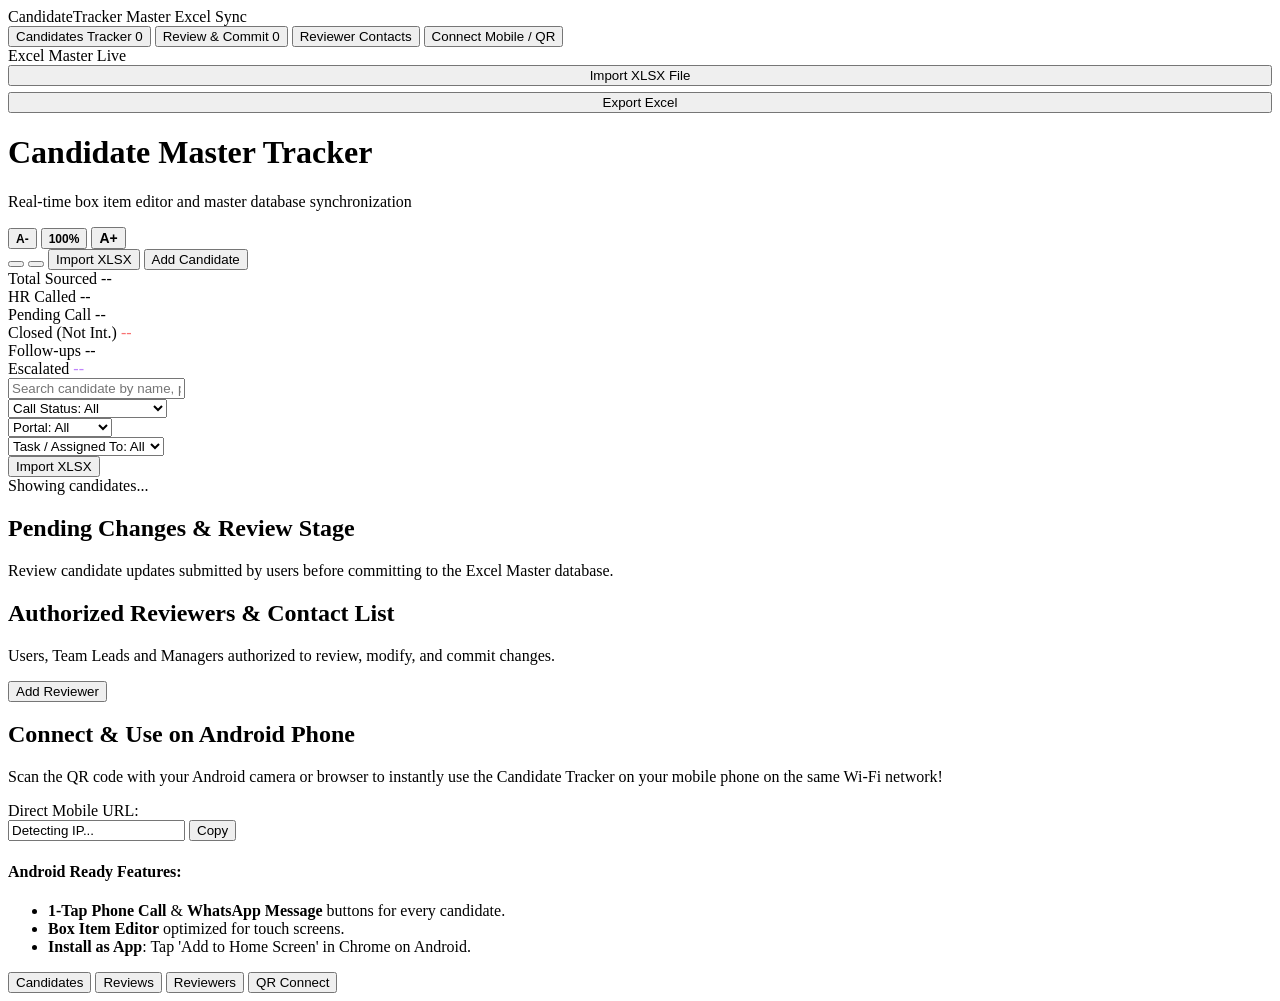
==== candidate_app/templates/index.html @ 2a4b64c9 "feat(ui): rename Escalation Level to Task/Assigned to: and prune Action Category options" ====
<!DOCTYPE html>
<html lang="en">
<head>
    <meta charset="UTF-8">
    <meta name="viewport" content="width=device-width, initial-scale=1.0, user-scalable=yes">
    <meta name="theme-color" content="#1e293b">
    <meta name="apple-mobile-web-app-capable" content="yes">
    <meta name="apple-mobile-web-app-status-bar-style" content="black-translucent">
    <meta name="apple-mobile-web-app-title" content="CandidateTracker">
    <title>Candidate Tracker - Master Database & Review</title>
    <!-- Icons & PWA Manifest -->
    <link rel="icon" type="image/svg+xml" href="/static/favicon.svg">
    <link rel="icon" type="image/png" sizes="64x64" href="/static/favicon.png">
    <link rel="apple-touch-icon" sizes="180x180" href="/static/apple-touch-icon.png">
    <link rel="manifest" href="/static/manifest.json">
    <!-- Fonts -->
    <link rel="preconnect" href="https://fonts.googleapis.com">
    <link rel="preconnect" href="https://fonts.gstatic.com" crossorigin>
    <link href="https://fonts.googleapis.com/css2?family=Plus+Jakarta+Sans:wght@300;400;500;600;700;800&family=JetBrains+Mono:wght@400;500&display=swap" rel="stylesheet">
    <!-- Local Self-Hosted FontAwesome (Guaranteed to render offline/LAN on mobile & desktop) -->
    <link rel="stylesheet" href="/static/vendor/fontawesome/css/all.min.css">
    <link rel="stylesheet" href="/static/css/style.css?v=3">
    <!-- Local Pure JS QR Code Library -->
    <script src="/static/vendor/qrcode.min.js"></script>
</head>
<body class="dark-theme">
    <div class="app-layout">
        <!-- Sidebar Navigation (Desktop) -->
        <aside class="sidebar" id="sidebar">
            <div class="sidebar-brand">
                <div class="brand-icon">
                    <i class="fa-solid fa-users-viewfinder"></i>
                </div>
                <div class="brand-info">
                    <span class="brand-title">CandidateTracker</span>
                    <span class="brand-subtitle">Master Excel Sync</span>
                </div>
            </div>

            <nav class="sidebar-nav">
                <button class="nav-item active" data-tab="candidates" id="nav-candidates">
                    <i class="fa-solid fa-address-book"></i>
                    <span>Candidates Tracker</span>
                    <span class="badge" id="badge-total-candidates">0</span>
                </button>
                <button class="nav-item" data-tab="reviews" id="nav-reviews">
                    <i class="fa-solid fa-code-pull-request"></i>
                    <span>Review & Commit</span>
                    <span class="badge badge-warning" id="badge-pending-reviews">0</span>
                </button>
                <button class="nav-item" data-tab="reviewers" id="nav-reviewers">
                    <i class="fa-solid fa-user-shield"></i>
                    <span>Reviewer Contacts</span>
                </button>
                <button class="nav-item" data-tab="mobile" id="nav-mobile">
                    <i class="fa-solid fa-mobile-screen-button"></i>
                    <span>Connect Mobile / QR</span>
                </button>
            </nav>

            <div class="sidebar-footer">
                <div class="server-status">
                    <span class="status-dot"></span>
                    <span class="status-text">Excel Master Live</span>
                </div>
                <div style="display:flex; flex-direction:column; gap:6px;">
                    <button class="btn btn-primary btn-sm w-full" id="btn-sidebar-import">
                        <i class="fa-solid fa-file-import"></i> Import XLSX File
                    </button>
                    <button class="btn btn-outline btn-sm w-full" id="btn-export-excel">
                        <i class="fa-solid fa-file-excel"></i> Export Excel
                    </button>
                </div>
            </div>
        </aside>

        <!-- Main Content Area -->
        <main class="main-content">
            <!-- Top Header Bar -->
            <header class="top-header">
                <div class="header-left">
                    <h1 class="page-title" id="page-title">Candidate Master Tracker</h1>
                    <p class="page-subtitle" id="page-subtitle">Real-time box item editor and master database synchronization</p>
                </div>
                <div class="header-actions">
                    <div class="size-controls" title="Adjust text and box size for Android/Desktop">
                        <button class="btn btn-secondary btn-icon btn-sm" id="btn-size-down" title="Reduce Size (A-)">
                            <span style="font-size:12px; font-weight:700;">A-</span>
                        </button>
                        <button class="btn btn-secondary btn-icon btn-sm" id="btn-size-reset" title="Reset Size">
                            <span style="font-size:12px; font-weight:700;">100%</span>
                        </button>
                        <button class="btn btn-secondary btn-icon btn-sm" id="btn-size-up" title="Increase Size (A+)">
                            <span style="font-size:14px; font-weight:700;">A+</span>
                        </button>
                    </div>
                    <button class="btn btn-secondary btn-icon" id="btn-theme-toggle" title="Toggle Theme">
                        <i class="fa-solid fa-moon"></i>
                    </button>
                    <button class="btn btn-secondary btn-icon" id="btn-refresh" title="Refresh Data">
                        <i class="fa-solid fa-arrows-rotate"></i>
                    </button>
                    <button class="btn btn-secondary" id="btn-header-import">
                        <i class="fa-solid fa-file-import"></i>
                        <span class="btn-text">Import XLSX</span>
                    </button>
                    <button class="btn btn-primary" id="btn-add-candidate">
                        <i class="fa-solid fa-user-plus"></i>
                        <span class="btn-text">Add Candidate</span>
                    </button>
                </div>
            </header>

            <!-- Dashboard Metric Cards -->
            <section class="metrics-grid">
                <div class="metric-card">
                    <div class="metric-icon metric-purple">
                        <i class="fa-solid fa-user-group"></i>
                    </div>
                    <div class="metric-details">
                        <span class="metric-label">Total Sourced</span>
                        <span class="metric-value" id="stat-total">--</span>
                    </div>
                </div>
                <div class="metric-card">
                    <div class="metric-icon metric-green">
                        <i class="fa-solid fa-phone-volume"></i>
                    </div>
                    <div class="metric-details">
                        <span class="metric-label">HR Called</span>
                        <span class="metric-value" id="stat-called">--</span>
                    </div>
                </div>
                <div class="metric-card">
                    <div class="metric-icon metric-amber">
                        <i class="fa-solid fa-phone-slash"></i>
                    </div>
                    <div class="metric-details">
                        <span class="metric-label">Pending Call</span>
                        <span class="metric-value" id="stat-pending-call">--</span>
                    </div>
                </div>
                <div class="metric-card">
                    <div class="metric-icon metric-rose" style="background: rgba(239, 68, 68, 0.15); color: #ef4444;">
                        <i class="fa-solid fa-ban"></i>
                    </div>
                    <div class="metric-details">
                        <span class="metric-label">Closed (Not Int.)</span>
                        <span class="metric-value" id="stat-closed" style="color: #f87171;">--</span>
                    </div>
                </div>
                <div class="metric-card">
                    <div class="metric-icon metric-cyan">
                        <i class="fa-solid fa-clock-rotate-left"></i>
                    </div>
                    <div class="metric-details">
                        <span class="metric-label">Follow-ups</span>
                        <span class="metric-value" id="stat-followups">--</span>
                    </div>
                </div>
                <div class="metric-card">
                    <div class="metric-icon metric-purple" style="background: rgba(168, 85, 247, 0.15); color: #c084fc;">
                        <i class="fa-solid fa-triangle-exclamation"></i>
                    </div>
                    <div class="metric-details">
                        <span class="metric-label">Escalated</span>
                        <span class="metric-value" id="stat-escalated" style="color: #c084fc;">--</span>
                    </div>
                </div>
            </section>

            <!-- TAB 1: Candidates View -->
            <section class="tab-panel active" id="tab-candidates">
                <!-- Search & Filters -->
                <div class="toolbar-card">
                    <div class="search-box">
                        <i class="fa-solid fa-magnifying-glass search-icon"></i>
                        <input type="text" id="search-input" placeholder="Search candidate by name, phone, email, location, remarks..." autocomplete="off">
                        <button class="clear-btn" id="btn-clear-search" style="display:none;">
                            <i class="fa-solid fa-xmark"></i>
                        </button>
                    </div>
                    <div class="filter-group">
                        <div class="select-wrapper">
                            <i class="fa-solid fa-phone-flip select-icon"></i>
                            <select id="filter-status">
                                <option value="All">Call Status: All</option>
                                <option value="called">Called (Yes / Active)</option>
                                <option value="pending">Pending / Not Called</option>
                                <option value="closed">Closed / Not Interested</option>
                                <option value="busy">Busy / Call Later</option>
                                <option value="not_reachable">Not Reachable / RNR</option>
                            </select>
                        </div>
                        <div class="select-wrapper">
                            <i class="fa-solid fa-globe select-icon"></i>
                            <select id="filter-portal">
                                <option value="All">Portal: All</option>
                                <option value="Naukri">Naukri.com</option>
                                <option value="Indeed">Indeed India</option>
                                <option value="LinkedIn">LinkedIn</option>
                                <option value="WorkIndia">WorkIndia</option>
                                <option value="Google">Google / Web</option>
                            </select>
                        </div>
                        <div class="select-wrapper">
                            <i class="fa-solid fa-triangle-exclamation select-icon"></i>
                            <select id="filter-escalation">
                                <option value="All">Task / Assigned To: All</option>
                                <option value="None">None / Unassigned</option>
                                <option value="L1 - HR Person">L1 - HR Person</option>
                                <option value="L2 - Raj">L2 - Raj</option>
                                <option value="L3 - Chaitali">L3 - Chaitali</option>
                                <option value="L4 - Matthew">L4 - Matthew</option>
                            </select>
                        </div>
                        <button class="btn btn-outline btn-sm" id="btn-toolbar-import">
                            <i class="fa-solid fa-file-import"></i> Import XLSX
                        </button>
                    </div>
                </div>

                <!-- Candidates List / Grid -->
                <div class="candidates-container">
                    <div class="candidates-header-info">
                        <span id="results-count-text">Showing candidates...</span>
                    </div>
                    <div class="candidates-grid" id="candidates-list">
                        <!-- Dynamic candidate cards inserted via JavaScript -->
                    </div>
                </div>
            </section>

            <!-- TAB 2: Review & Commit Stage -->
            <section class="tab-panel" id="tab-reviews">
                <div class="panel-header">
                    <div>
                        <h2>Pending Changes & Review Stage</h2>
                        <p class="text-muted">Review candidate updates submitted by users before committing to the Excel Master database.</p>
                    </div>
                </div>
                <div class="reviews-list" id="reviews-list">
                    <!-- Dynamic review items inserted via JavaScript -->
                </div>
            </section>

            <!-- TAB 3: Reviewer Contacts -->
            <section class="tab-panel" id="tab-reviewers">
                <div class="panel-header-action">
                    <div>
                        <h2>Authorized Reviewers & Contact List</h2>
                        <p class="text-muted">Users, Team Leads and Managers authorized to review, modify, and commit changes.</p>
                    </div>
                    <button class="btn btn-primary" id="btn-add-reviewer">
                        <i class="fa-solid fa-user-plus"></i> Add Reviewer
                    </button>
                </div>
                <div class="reviewers-grid" id="reviewers-list">
                    <!-- Dynamic reviewers inserted via JavaScript -->
                </div>
            </section>

            <!-- TAB 4: Connect Android Mobile -->
            <section class="tab-panel" id="tab-mobile">
                <div class="mobile-connect-card">
                    <div class="mobile-connect-header">
                        <div class="mobile-icon-circle">
                            <i class="fa-solid fa-mobile-screen"></i>
                        </div>
                        <h2>Connect & Use on Android Phone</h2>
                        <p class="text-muted">Scan the QR code with your Android camera or browser to instantly use the Candidate Tracker on your mobile phone on the same Wi-Fi network!</p>
                    </div>

                    <div class="qr-section">
                        <div id="qrcode-container" class="qrcode-wrapper"></div>
                        <div class="qr-info">
                            <label class="info-label">Direct Mobile URL:</label>
                            <div class="copy-url-box">
                                <input type="text" id="mobile-url-input" readonly value="Detecting IP...">
                                <button class="btn btn-secondary btn-sm" id="btn-copy-url">
                                    <i class="fa-solid fa-copy"></i> Copy
                                </button>
                            </div>
                            <div class="connection-tips">
                                <h4><i class="fa-solid fa-circle-check"></i> Android Ready Features:</h4>
                                <ul>
                                    <li><strong>1-Tap Phone Call</strong> & <strong>WhatsApp Message</strong> buttons for every candidate.</li>
                                    <li><strong>Box Item Editor</strong> optimized for touch screens.</li>
                                    <li><strong>Install as App</strong>: Tap 'Add to Home Screen' in Chrome on Android.</li>
                                </ul>
                            </div>
                        </div>
                    </div>
                </div>
            </section>
        </main>

        <!-- Mobile Bottom Navigation Bar (Android & Mobile view) -->
        <nav class="bottom-nav">
            <button class="bottom-nav-item active" data-tab="candidates">
                <i class="fa-solid fa-address-book"></i>
                <span>Candidates</span>
            </button>
            <button class="bottom-nav-item" data-tab="reviews">
                <i class="fa-solid fa-code-pull-request"></i>
                <span>Reviews</span>
                <span class="nav-dot" id="dot-pending-reviews" style="display:none;"></span>
            </button>
            <button class="bottom-nav-item" data-tab="reviewers">
                <i class="fa-solid fa-user-shield"></i>
                <span>Reviewers</span>
            </button>
            <button class="bottom-nav-item" data-tab="mobile">
                <i class="fa-solid fa-qrcode"></i>
                <span>QR Connect</span>
            </button>
        </nav>
    </div>

    <!-- MODAL 1: Candidate Box Item Form Editor -->
    <div class="modal-overlay" id="modal-candidate-form" style="display:none;">
        <div class="modal-card modal-lg">
            <div class="modal-header">
                <div class="modal-header-title">
                    <i class="fa-solid fa-id-card"></i>
                    <h3 id="form-modal-title">Candidate Details (Box Items)</h3>
                </div>
                <button class="modal-close-btn" id="btn-close-candidate-modal">
                    <i class="fa-solid fa-xmark"></i>
                </button>
            </div>
            <div class="modal-body">
                <form id="candidate-form">
                    <input type="hidden" id="field-row-id" value="">

                    <!-- Section 1: Candidate Identity & Sourcing -->
                    <div class="form-section-title">
                        <i class="fa-solid fa-user-tag"></i> Identity & Portal Sourcing
                    </div>
                    <div class="box-grid">
                        <div class="box-item box-span-2">
                            <label for="field-candidate-name"><i class="fa-solid fa-user"></i> Candidate Name / Role Title *</label>
                            <input type="text" id="field-candidate-name" required placeholder="e.g. John Doe - AI Engineer">
                        </div>
                        <div class="box-item">
                            <label for="field-portal-source"><i class="fa-solid fa-earth-americas"></i> Portal Source</label>
                            <input type="text" id="field-portal-source" placeholder="e.g. Naukri.com, Indeed, LinkedIn" list="portal-options">
                            <datalist id="portal-options">
                                <option value="Naukri.com">
                                <option value="Indeed India">
                                <option value="LinkedIn">
                                <option value="Google / Web Search">
                            </datalist>
                        </div>
                        <div class="box-item">
                            <label for="field-open-to-work"><i class="fa-solid fa-briefcase"></i> Open To Work / Active</label>
                            <select id="field-open-to-work">
                                <option value="Actively Looking">Actively Looking</option>
                                <option value="Yes">Yes</option>
                                <option value="Serving Notice">Serving Notice</option>
                                <option value="Closed - Not Interested">Closed - Not Interested</option>
                                <option value="Closed - Already Placed">Closed - Already Placed</option>
                                <option value="Not Interested">Not Interested</option>
                                <option value="No">No</option>
                            </select>
                        </div>
                    </div>

                    <!-- Section 2: Contact & Quick Actions -->
                    <div class="form-section-title">
                        <i class="fa-solid fa-address-card"></i> Contact & Location
                    </div>
                    <div class="box-grid">
                        <div class="box-item">
                            <label for="field-phone"><i class="fa-solid fa-phone"></i> Phone Number</label>
                            <div class="input-with-actions">
                                <input type="text" id="field-phone" placeholder="e.g. +91 98765 43210">
                                <div class="quick-contact-btns">
                                    <button type="button" class="action-btn call" id="btn-quick-call" title="Call directly">
                                        <i class="fa-solid fa-phone"></i>
                                    </button>
                                    <button type="button" class="action-btn whatsapp" id="btn-quick-wa" title="WhatsApp message">
                                        <i class="fa-brands fa-whatsapp"></i>
                                    </button>
                                </div>
                            </div>
                        </div>
                        <div class="box-item">
                            <label for="field-email"><i class="fa-solid fa-envelope"></i> Email Address</label>
                            <div class="input-with-actions">
                                <input type="email" id="field-email" placeholder="e.g. candidate@example.com">
                                <div class="quick-contact-btns">
                                    <button type="button" class="action-btn email" id="btn-quick-email" title="Compose email">
                                        <i class="fa-solid fa-envelope"></i>
                                    </button>
                                </div>
                            </div>
                        </div>
                        <div class="box-item">
                            <label for="field-location"><i class="fa-solid fa-location-dot"></i> Location (City / Area)</label>
                            <input type="text" id="field-location" placeholder="e.g. Bengaluru, India">
                        </div>
                        <div class="box-item">
                            <label for="field-experience"><i class="fa-solid fa-briefcase"></i> Total Experience</label>
                            <input type="text" id="field-experience" placeholder="e.g. 5 Years / Extracted from PDF">
                        </div>
                    </div>

                    <!-- Section 3: File & System Records -->
                    <div class="form-section-title">
                        <i class="fa-solid fa-folder-open"></i> System & File Records
                    </div>
                    <div class="box-grid">
                        <div class="box-item">
                            <label for="field-pdf-file"><i class="fa-solid fa-file-pdf"></i> PDF File Name</label>
                            <input type="text" id="field-pdf-file" placeholder="e.g. Resume_Candidate.pdf">
                        </div>
                        <div class="box-item">
                            <label for="field-resume-file"><i class="fa-solid fa-file-lines"></i> Resume File Name</label>
                            <input type="text" id="field-resume-file" placeholder="e.g. Profile_Details.docx">
                        </div>
                        <div class="box-item box-span-2">
                            <label for="field-processed-timestamp"><i class="fa-solid fa-clock"></i> Processed Timestamp</label>
                            <input type="text" id="field-processed-timestamp" placeholder="YYYY-MM-DD HH:MM:SS">
                        </div>
                    </div>

                    <!-- Section 4: HR Calling & Remarks -->
                    <div class="form-section-title">
                        <i class="fa-solid fa-headset"></i> HR Calling Status & Follow-up
                    </div>
                    <div class="box-grid">
                        <div class="box-item">
                            <label for="field-hr-called"><i class="fa-solid fa-phone-volume"></i> HR Called Status</label>
                            <select id="field-hr-called">
                                <option value="Yes">Yes (Called & Active)</option>
                                <option value="Closed - Not Interested">Closed - Not Interested</option>
                                <option value="Pending">Pending / Not Called</option>
                                <option value="Busy / Call Later">Busy / Call Later</option>
                                <option value="Not Reachable">Not Reachable / RNR</option>
                                <option value="No">No</option>
                            </select>
                        </div>
                        <div class="box-item">
                            <label for="field-call-date" id="label-call-date"><i class="fa-solid fa-calendar-day"></i> Call Date <span id="call-date-required" style="color:#ef4444; font-weight:bold; display:none;">* (Mandatory)</span></label>
                            <input type="date" id="field-call-date">
                        </div>
                        <div class="box-item box-span-2">
                            <label for="field-hr-remarks"><i class="fa-solid fa-comment-dots"></i> HR Remarks</label>
                            <textarea id="field-hr-remarks" rows="2" placeholder="Enter notes from call, discussion, candidate expectations..."></textarea>
                        </div>
                        <div class="box-item">
                            <label for="field-followup-date"><i class="fa-solid fa-calendar-check"></i> Follow-up Date</label>
                            <input type="date" id="field-followup-date">
                        </div>
                        <div class="box-item box-span-2">
                            <label for="field-followup-remarks"><i class="fa-solid fa-comments"></i> HR Follow-up Remarks</label>
                            <textarea id="field-followup-remarks" rows="2" placeholder="Notes for next follow-up action..."></textarea>
                        </div>
                    </div>

                    <!-- Section 5: Escalation Matrix & Action Required -->
                    <div class="form-section-title" style="color: #fbbf24; border-bottom: 2px solid rgba(245, 158, 11, 0.3);">
                        <i class="fa-solid fa-triangle-exclamation"></i> ⚡ Task Escalation & Action Assignment (L1 to L4)
                    </div>
                    <div class="box-grid" style="background: rgba(245, 158, 11, 0.04); border-radius: 8px; padding: 12px; border: 1px dashed rgba(245, 158, 11, 0.25);">
                        <div class="box-item">
                            <label for="field-escalation-level" style="color: #fbbf24; font-weight: 600;"><i class="fa-solid fa-user-shield"></i> Task / Assigned To:</label>
                            <select id="field-escalation-level" style="border-color: rgba(245, 158, 11, 0.4);">
                                <option value="None / No Escalation">None / Unassigned</option>
                                <option value="L1 - HR Person">L1 - HR Person (Recruiter / Sourcing Lead)</option>
                                <option value="L2 - Raj">L2 - Raj (Lead Reviewer & Tech Sourcing)</option>
                                <option value="L3 - Chaitali">L3 - Chaitali (Hiring Manager / Department Lead)</option>
                                <option value="L4 - Matthew">L4 - Matthew (Executive Approver / Final Authority)</option>
                            </select>
                        </div>
                        <div class="box-item">
                            <label for="field-escalation-action" style="color: #fbbf24; font-weight: 600;"><i class="fa-solid fa-list-check"></i> Action Category (Standard)</label>
                            <select id="field-escalation-action" style="border-color: rgba(245, 158, 11, 0.4);">
                                <option value="None">None</option>
                                <option value="Need to Talk">Need to Talk</option>
                                <option value="Review / Suggest">Review / Suggest</option>
                                <option value="Interview Decision">Interview Decision</option>
                                <option value="Other / Custom Action">Other / Custom Action</option>
                            </select>
                        </div>
                        <div class="box-item box-span-2">
                            <label for="field-escalation-remarks" style="color: #fbbf24;"><i class="fa-solid fa-comment-medical"></i> Escalation Comments / Action Details</label>
                            <textarea id="field-escalation-remarks" rows="2" placeholder="Enter specific questions, notes, or action required for the designated level..."></textarea>
                        </div>
                    </div>

                    <!-- Section 6: Reviewer & Workflow Routing -->
                    <div class="form-section-title">
                        <i class="fa-solid fa-share-nodes"></i> Review / Staging Options
                    </div>
                    <div class="box-grid">
                        <div class="box-item">
                            <label for="field-submitter-name"><i class="fa-solid fa-user-pen"></i> Submitter Name</label>
                            <input type="text" id="field-submitter-name" value="Raj">
                        </div>
                        <div class="box-item">
                            <label for="field-assign-reviewer"><i class="fa-solid fa-user-check"></i> Assign Reviewer (Optional)</label>
                            <select id="field-assign-reviewer">
                                <option value="Direct Commit">None (Direct Save to Excel)</option>
                                <!-- Dynamic reviewers options -->
                            </select>
                        </div>
                    </div>

                    <div class="modal-footer" style="display:flex; flex-wrap:wrap; gap:8px;">
                        <button type="button" class="btn btn-secondary" id="btn-cancel-candidate">Cancel</button>
                        <button type="button" class="btn btn-accent" id="btn-share-candidate-modal">
                            <i class="fa-solid fa-share-nodes"></i> Share
                        </button>
                        <button type="button" class="btn btn-danger" id="btn-modal-quick-close" style="background:#dc2626; color:#fff; border:none;" title="Quick Close / Mark Candidate Not Interested">
                            <i class="fa-solid fa-ban"></i> Close Candidate (Not Interested)
                        </button>
                        <button type="button" class="btn btn-outline" id="btn-stage-review">
                            <i class="fa-solid fa-code-pull-request"></i> Submit for Review
                        </button>
                        <button type="submit" class="btn btn-primary" id="btn-save-candidate">
                            <i class="fa-solid fa-floppy-disk"></i> Save & Update Master Excel
                        </button>
                    </div>
                </form>
            </div>
        </div>
    </div>

    <!-- MODAL 2: Share / Next Level Modal -->
    <div class="modal-overlay" id="modal-share" style="display:none;">
        <div class="modal-card">
            <div class="modal-header">
                <div class="modal-header-title">
                    <i class="fa-solid fa-share-nodes"></i>
                    <h3>Share Candidate Details (Next Level)</h3>
                </div>
                <button class="modal-close-btn" id="btn-close-share-modal">
                    <i class="fa-solid fa-xmark"></i>
                </button>
            </div>
            <div class="modal-body">
                <p class="text-muted">Formatted candidate brief ready for instant sharing via WhatsApp, Email, or Clipboard:</p>
                <div class="share-preview-card" id="share-preview-text">
                    <!-- Formatted text generated here -->
                </div>
                <div class="share-actions-grid">
                    <button class="btn btn-whatsapp w-full" id="btn-share-whatsapp">
                        <i class="fa-brands fa-whatsapp"></i> Share on WhatsApp
                    </button>
                    <button class="btn btn-email w-full" id="btn-share-email">
                        <i class="fa-solid fa-envelope"></i> Share via Email
                    </button>
                    <button class="btn btn-secondary w-full" id="btn-share-copy">
                        <i class="fa-solid fa-copy"></i> Copy to Clipboard
                    </button>
                </div>
            </div>
        </div>
    </div>

    <!-- MODAL 3: Add/Edit Reviewer Modal -->
    <div class="modal-overlay" id="modal-reviewer-form" style="display:none;">
        <div class="modal-card">
            <div class="modal-header">
                <div class="modal-header-title">
                    <i class="fa-solid fa-user-shield"></i>
                    <h3 id="reviewer-modal-title">Add Reviewer Contact</h3>
                </div>
                <button class="modal-close-btn" id="btn-close-reviewer-modal">
                    <i class="fa-solid fa-xmark"></i>
                </button>
            </div>
            <div class="modal-body">
                <form id="reviewer-form">
                    <div class="box-item">
                        <label for="rev-name"><i class="fa-solid fa-user"></i> Full Name *</label>
                        <input type="text" id="rev-name" required placeholder="e.g. Priya Sharma">
                    </div>
                    <div class="box-item">
                        <label for="rev-phone"><i class="fa-solid fa-phone"></i> Phone Number *</label>
                        <input type="text" id="rev-phone" required placeholder="e.g. +91 98765 43210">
                    </div>
                    <div class="box-item">
                        <label for="rev-email"><i class="fa-solid fa-envelope"></i> Email Address *</label>
                        <input type="email" id="rev-email" required placeholder="e.g. priya.sharma@example.com">
                    </div>
                    <div class="box-item">
                        <label for="rev-role"><i class="fa-solid fa-shield-halved"></i> Role / Designation</label>
                        <input type="text" id="rev-role" placeholder="e.g. Hiring Lead / Technical Manager" value="Reviewer">
                    </div>
                    <div class="modal-footer">
                        <button type="button" class="btn btn-secondary" id="btn-cancel-reviewer">Cancel</button>
                        <button type="submit" class="btn btn-primary">
                            <i class="fa-solid fa-check"></i> Save Reviewer
                        </button>
                    </div>
                </form>
            </div>
        </div>
    </div>

    <!-- MODAL 4: Import XLSX File Modal -->
    <div class="modal-overlay" id="modal-import-excel" style="display:none;">
        <div class="modal-card">
            <div class="modal-header">
                <div class="modal-header-title">
                    <i class="fa-solid fa-file-import"></i>
                    <h3>Import Excel (.xlsx) Candidates</h3>
                </div>
                <button class="modal-close-btn" id="btn-close-import-modal">
                    <i class="fa-solid fa-xmark"></i>
                </button>
            </div>
            <div class="modal-body">
                <p class="text-muted">Select or drag & drop an Excel file to import and merge candidate records into your master tracker.</p>
                
                <div class="box-item">
                    <label for="import-file-input"><i class="fa-solid fa-file-excel"></i> Choose .xlsx File *</label>
                    <input type="file" id="import-file-input" accept=".xlsx, .xls" style="padding: 8px;">
                </div>

                <div class="box-item">
                    <label><i class="fa-solid fa-sliders"></i> Import Mode</label>
                    <select id="import-mode-select">
                        <option value="append">Append (Add to existing master records)</option>
                        <option value="replace">Replace All (Overwrite existing master records)</option>
                    </select>
                </div>

                <div class="connection-tips" style="margin-top: 8px;">
                    <h4><i class="fa-solid fa-circle-info"></i> Column Auto-Mapping:</h4>
                    <p style="font-size: 11px; color: var(--text-secondary);">
                        The importer automatically maps matching column headers such as Name, Phone, Email, Location, Total Experience, Portal Source, HR Called, and Remarks.
                    </p>
                </div>

                <div class="modal-footer" style="padding: 12px 0 0 0;">
                    <button type="button" class="btn btn-secondary" id="btn-cancel-import">Cancel</button>
                    <button type="button" class="btn btn-primary" id="btn-submit-import">
                        <i class="fa-solid fa-cloud-arrow-up"></i> Upload & Import Now
                    </button>
                </div>
            </div>
        </div>
    </div>

    <!-- Toast Notification Container -->
    <div id="toast-container" class="toast-container"></div>

    <script src="/static/js/app.js"></script>
</body>
</html>
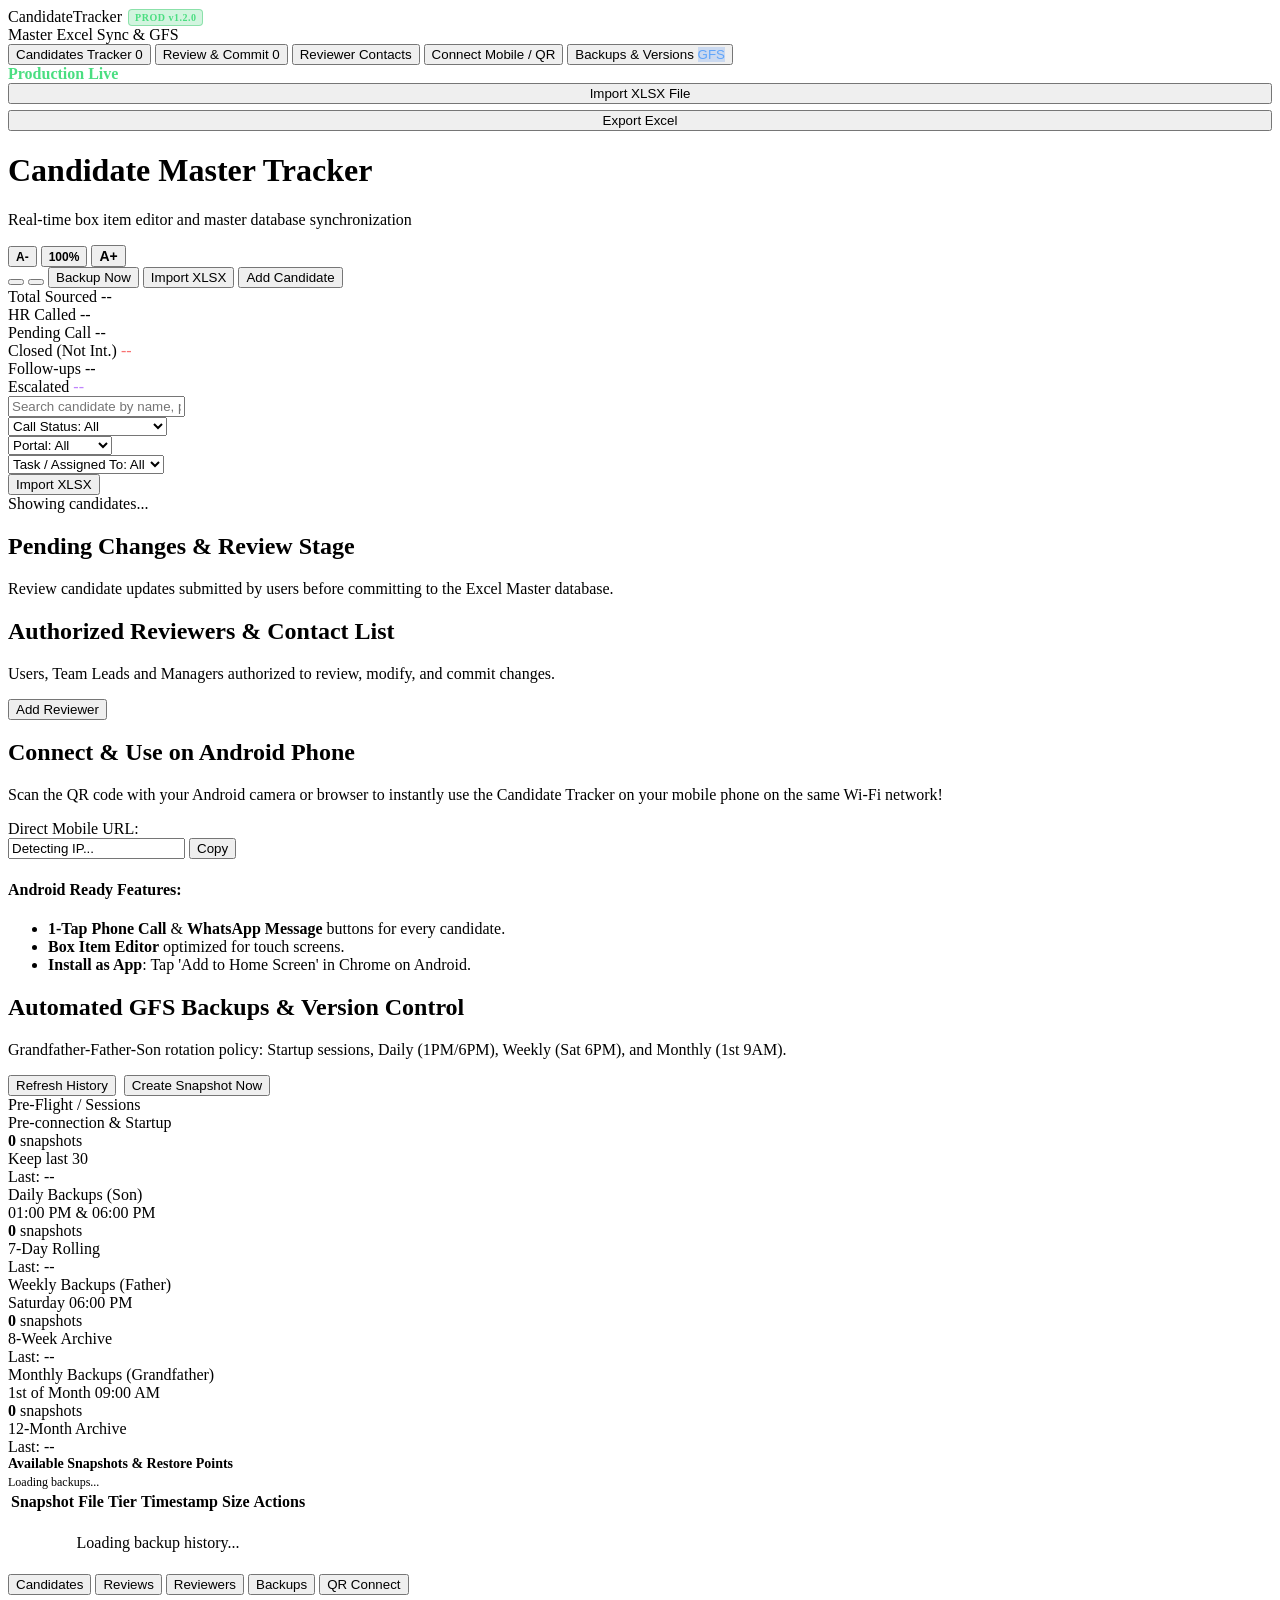
==== commit 8bd53465: "feat(ui): add visible PROD v1.2.0 badge in sidebar brand, status footer, and /api/version endpoint" ====
--- a/candidate_app/templates/index.html
+++ b/candidate_app/templates/index.html
@@ -19,7 +19,7 @@
     <link href="https://fonts.googleapis.com/css2?family=Plus+Jakarta+Sans:wght@300;400;500;600;700;800&family=JetBrains+Mono:wght@400;500&display=swap" rel="stylesheet">
     <!-- Local Self-Hosted FontAwesome (Guaranteed to render offline/LAN on mobile & desktop) -->
     <link rel="stylesheet" href="/static/vendor/fontawesome/css/all.min.css">
-    <link rel="stylesheet" href="/static/css/style.css?v=3">
+    <link rel="stylesheet" href="/static/css/style.css?v=10">
     <!-- Local Pure JS QR Code Library -->
     <script src="/static/vendor/qrcode.min.js"></script>
 </head>
@@ -32,8 +32,11 @@
                     <i class="fa-solid fa-users-viewfinder"></i>
                 </div>
                 <div class="brand-info">
-                    <span class="brand-title">CandidateTracker</span>
-                    <span class="brand-subtitle">Master Excel Sync</span>
+                    <div style="display:flex; align-items:center; gap:6px;">
+                        <span class="brand-title">CandidateTracker</span>
+                        <span class="badge" style="font-size:10px; font-weight:800; background:rgba(34,197,94,0.2); color:#4ade80; border:1px solid rgba(34,197,94,0.4); padding:2px 6px; border-radius:4px; letter-spacing:0.5px;">PROD v1.2.0</span>
+                    </div>
+                    <span class="brand-subtitle">Master Excel Sync & GFS</span>
                 </div>
             </div>
 
@@ -56,12 +59,17 @@
                     <i class="fa-solid fa-mobile-screen-button"></i>
                     <span>Connect Mobile / QR</span>
                 </button>
+                <button class="nav-item" data-tab="backups" id="nav-backups">
+                    <i class="fa-solid fa-clock-rotate-left"></i>
+                    <span>Backups & Versions</span>
+                    <span class="badge" id="badge-backups-count" style="background: rgba(59, 130, 246, 0.2); color: #60a5fa;">GFS</span>
+                </button>
             </nav>
 
             <div class="sidebar-footer">
                 <div class="server-status">
-                    <span class="status-dot"></span>
-                    <span class="status-text">Excel Master Live</span>
+                    <span class="status-dot" style="background:#22c55e; box-shadow: 0 0 8px #22c55e;"></span>
+                    <span class="status-text" style="color:#4ade80; font-weight:600;">Production Live</span>
                 </div>
                 <div style="display:flex; flex-direction:column; gap:6px;">
                     <button class="btn btn-primary btn-sm w-full" id="btn-sidebar-import">
@@ -99,6 +107,10 @@
                     </button>
                     <button class="btn btn-secondary btn-icon" id="btn-refresh" title="Refresh Data">
                         <i class="fa-solid fa-arrows-rotate"></i>
+                    </button>
+                    <button class="btn btn-secondary" id="btn-header-backup" title="Take on-demand backup snapshot">
+                        <i class="fa-solid fa-shield-halved"></i>
+                        <span class="btn-text">Backup Now</span>
                     </button>
                     <button class="btn btn-secondary" id="btn-header-import">
                         <i class="fa-solid fa-file-import"></i>
@@ -293,6 +305,129 @@
                     </div>
                 </div>
             </section>
+
+            <!-- TAB 5: Backups & Version Control -->
+            <section class="tab-panel" id="tab-backups">
+                <div class="panel-header-action">
+                    <div>
+                        <h2>Automated GFS Backups & Version Control</h2>
+                        <p class="text-muted">Grandfather-Father-Son rotation policy: Startup sessions, Daily (1PM/6PM), Weekly (Sat 6PM), and Monthly (1st 9AM).</p>
+                    </div>
+                    <div style="display:flex; gap:8px; flex-wrap:wrap;">
+                        <button class="btn btn-secondary" id="btn-refresh-backups">
+                            <i class="fa-solid fa-arrows-rotate"></i> Refresh History
+                        </button>
+                        <button class="btn btn-primary" id="btn-trigger-manual-backup">
+                            <i class="fa-solid fa-shield-heart"></i> Create Snapshot Now
+                        </button>
+                    </div>
+                </div>
+
+                <!-- 4 GFS Tier Status Cards -->
+                <div class="backup-tiers-grid">
+                    <div class="backup-tier-card">
+                        <div class="tier-card-header">
+                            <div class="tier-title-group">
+                                <div class="tier-icon icon-session">
+                                    <i class="fa-solid fa-bolt"></i>
+                                </div>
+                                <div>
+                                    <div class="tier-name">Pre-Flight / Sessions</div>
+                                    <div class="tier-schedule">Pre-connection & Startup</div>
+                                </div>
+                            </div>
+                        </div>
+                        <div class="tier-stats">
+                            <div><strong id="stat-backup-sessions-count">0</strong> snapshots</div>
+                            <span class="tier-retention-tag">Keep last 30</span>
+                        </div>
+                        <div class="tier-last-time">Last: <span id="stat-backup-sessions-last">--</span></div>
+                    </div>
+
+                    <div class="backup-tier-card">
+                        <div class="tier-card-header">
+                            <div class="tier-title-group">
+                                <div class="tier-icon icon-daily">
+                                    <i class="fa-solid fa-sun"></i>
+                                </div>
+                                <div>
+                                    <div class="tier-name">Daily Backups (Son)</div>
+                                    <div class="tier-schedule">01:00 PM & 06:00 PM</div>
+                                </div>
+                            </div>
+                        </div>
+                        <div class="tier-stats">
+                            <div><strong id="stat-backup-daily-count">0</strong> snapshots</div>
+                            <span class="tier-retention-tag">7-Day Rolling</span>
+                        </div>
+                        <div class="tier-last-time">Last: <span id="stat-backup-daily-last">--</span></div>
+                    </div>
+
+                    <div class="backup-tier-card">
+                        <div class="tier-card-header">
+                            <div class="tier-title-group">
+                                <div class="tier-icon icon-weekly">
+                                    <i class="fa-solid fa-calendar-week"></i>
+                                </div>
+                                <div>
+                                    <div class="tier-name">Weekly Backups (Father)</div>
+                                    <div class="tier-schedule">Saturday 06:00 PM</div>
+                                </div>
+                            </div>
+                        </div>
+                        <div class="tier-stats">
+                            <div><strong id="stat-backup-weekly-count">0</strong> snapshots</div>
+                            <span class="tier-retention-tag">8-Week Archive</span>
+                        </div>
+                        <div class="tier-last-time">Last: <span id="stat-backup-weekly-last">--</span></div>
+                    </div>
+
+                    <div class="backup-tier-card">
+                        <div class="tier-card-header">
+                            <div class="tier-title-group">
+                                <div class="tier-icon icon-monthly">
+                                    <i class="fa-solid fa-calendar-days"></i>
+                                </div>
+                                <div>
+                                    <div class="tier-name">Monthly Backups (Grandfather)</div>
+                                    <div class="tier-schedule">1st of Month 09:00 AM</div>
+                                </div>
+                            </div>
+                        </div>
+                        <div class="tier-stats">
+                            <div><strong id="stat-backup-monthly-count">0</strong> snapshots</div>
+                            <span class="tier-retention-tag">12-Month Archive</span>
+                        </div>
+                        <div class="tier-last-time">Last: <span id="stat-backup-monthly-last">--</span></div>
+                    </div>
+                </div>
+
+                <!-- Backups History Table -->
+                <div class="backups-table-container">
+                    <div class="backups-table-header">
+                        <h3 style="font-size:14px; font-weight:700; margin:0;"><i class="fa-solid fa-list-check"></i> Available Snapshots & Restore Points</h3>
+                        <span class="text-muted" style="font-size:12px;" id="backups-table-count">Loading backups...</span>
+                    </div>
+                    <div style="overflow-x:auto;">
+                        <table class="backups-table">
+                            <thead>
+                                <tr>
+                                    <th>Snapshot File</th>
+                                    <th>Tier</th>
+                                    <th>Timestamp</th>
+                                    <th>Size</th>
+                                    <th style="text-align:right;">Actions</th>
+                                </tr>
+                            </thead>
+                            <tbody id="backups-table-body">
+                                <tr>
+                                    <td colspan="5" style="text-align:center; padding:20px; color:var(--text-muted);">Loading backup history...</td>
+                                </tr>
+                            </tbody>
+                        </table>
+                    </div>
+                </div>
+            </section>
         </main>
 
         <!-- Mobile Bottom Navigation Bar (Android & Mobile view) -->
@@ -310,6 +445,10 @@
                 <i class="fa-solid fa-user-shield"></i>
                 <span>Reviewers</span>
             </button>
+            <button class="bottom-nav-item" data-tab="backups">
+                <i class="fa-solid fa-clock-rotate-left"></i>
+                <span>Backups</span>
+            </button>
             <button class="bottom-nav-item" data-tab="mobile">
                 <i class="fa-solid fa-qrcode"></i>
                 <span>QR Connect</span>
@@ -337,8 +476,8 @@
                     <div class="form-section-title">
                         <i class="fa-solid fa-user-tag"></i> Identity & Portal Sourcing
                     </div>
-                    <div class="box-grid">
-                        <div class="box-item box-span-2">
+                    <div class="box-grid box-grid-4">
+                        <div class="box-item box-span-desk-2">
                             <label for="field-candidate-name"><i class="fa-solid fa-user"></i> Candidate Name / Role Title *</label>
                             <input type="text" id="field-candidate-name" required placeholder="e.g. John Doe - AI Engineer">
                         </div>
@@ -370,7 +509,7 @@
                     <div class="form-section-title">
                         <i class="fa-solid fa-address-card"></i> Contact & Location
                     </div>
-                    <div class="box-grid">
+                    <div class="box-grid box-grid-4">
                         <div class="box-item">
                             <label for="field-phone"><i class="fa-solid fa-phone"></i> Phone Number</label>
                             <div class="input-with-actions">
@@ -410,7 +549,7 @@
                     <div class="form-section-title">
                         <i class="fa-solid fa-folder-open"></i> System & File Records
                     </div>
-                    <div class="box-grid">
+                    <div class="box-grid box-grid-3">
                         <div class="box-item">
                             <label for="field-pdf-file"><i class="fa-solid fa-file-pdf"></i> PDF File Name</label>
                             <input type="text" id="field-pdf-file" placeholder="e.g. Resume_Candidate.pdf">
@@ -419,7 +558,7 @@
                             <label for="field-resume-file"><i class="fa-solid fa-file-lines"></i> Resume File Name</label>
                             <input type="text" id="field-resume-file" placeholder="e.g. Profile_Details.docx">
                         </div>
-                        <div class="box-item box-span-2">
+                        <div class="box-item">
                             <label for="field-processed-timestamp"><i class="fa-solid fa-clock"></i> Processed Timestamp</label>
                             <input type="text" id="field-processed-timestamp" placeholder="YYYY-MM-DD HH:MM:SS">
                         </div>
@@ -429,7 +568,7 @@
                     <div class="form-section-title">
                         <i class="fa-solid fa-headset"></i> HR Calling Status & Follow-up
                     </div>
-                    <div class="box-grid">
+                    <div class="box-grid box-grid-3">
                         <div class="box-item">
                             <label for="field-hr-called"><i class="fa-solid fa-phone-volume"></i> HR Called Status</label>
                             <select id="field-hr-called">
@@ -445,15 +584,17 @@
                             <label for="field-call-date" id="label-call-date"><i class="fa-solid fa-calendar-day"></i> Call Date <span id="call-date-required" style="color:#ef4444; font-weight:bold; display:none;">* (Mandatory)</span></label>
                             <input type="date" id="field-call-date">
                         </div>
-                        <div class="box-item box-span-2">
+                        <div class="box-item">
+                            <label for="field-followup-date"><i class="fa-solid fa-calendar-check"></i> Follow-up Date</label>
+                            <input type="date" id="field-followup-date">
+                        </div>
+                    </div>
+                    <div class="box-grid" style="margin-top: 6px;">
+                        <div class="box-item">
                             <label for="field-hr-remarks"><i class="fa-solid fa-comment-dots"></i> HR Remarks</label>
                             <textarea id="field-hr-remarks" rows="2" placeholder="Enter notes from call, discussion, candidate expectations..."></textarea>
                         </div>
                         <div class="box-item">
-                            <label for="field-followup-date"><i class="fa-solid fa-calendar-check"></i> Follow-up Date</label>
-                            <input type="date" id="field-followup-date">
-                        </div>
-                        <div class="box-item box-span-2">
                             <label for="field-followup-remarks"><i class="fa-solid fa-comments"></i> HR Follow-up Remarks</label>
                             <textarea id="field-followup-remarks" rows="2" placeholder="Notes for next follow-up action..."></textarea>
                         </div>
@@ -463,7 +604,7 @@
                     <div class="form-section-title" style="color: #fbbf24; border-bottom: 2px solid rgba(245, 158, 11, 0.3);">
                         <i class="fa-solid fa-triangle-exclamation"></i> ⚡ Task Escalation & Action Assignment (L1 to L4)
                     </div>
-                    <div class="box-grid" style="background: rgba(245, 158, 11, 0.04); border-radius: 8px; padding: 12px; border: 1px dashed rgba(245, 158, 11, 0.25);">
+                    <div class="box-grid" style="background: rgba(245, 158, 11, 0.04); border-radius: 8px; padding: 10px; border: 1px dashed rgba(245, 158, 11, 0.25);">
                         <div class="box-item">
                             <label for="field-escalation-level" style="color: #fbbf24; font-weight: 600;"><i class="fa-solid fa-user-shield"></i> Task / Assigned To:</label>
                             <select id="field-escalation-level" style="border-color: rgba(245, 158, 11, 0.4);">
@@ -649,6 +790,6 @@
     <!-- Toast Notification Container -->
     <div id="toast-container" class="toast-container"></div>
 
-    <script src="/static/js/app.js"></script>
+    <script src="/static/js/app.js?v=10"></script>
 </body>
 </html>
